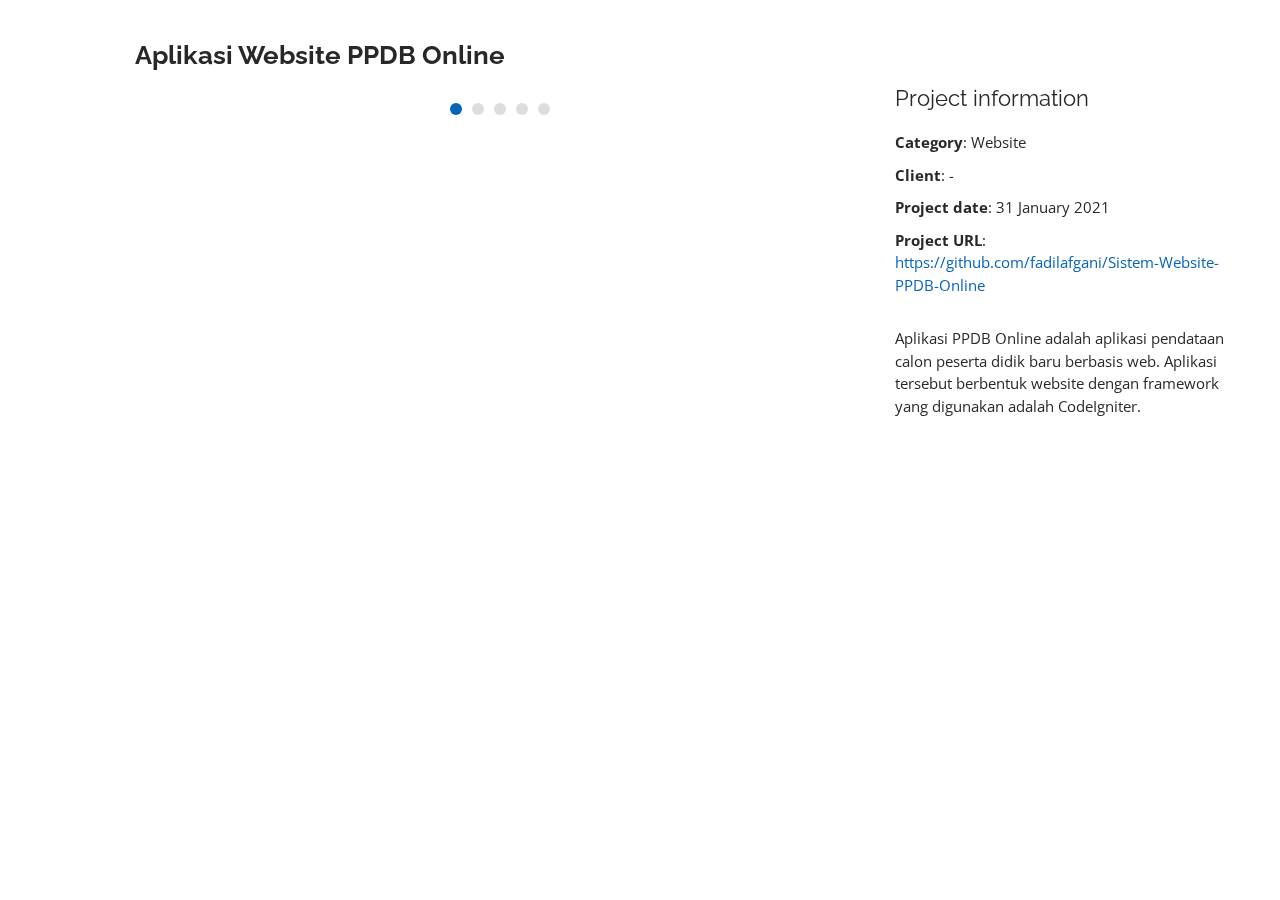
==== portfolio-details.html @ fa886c36 "fadil-page" ====
<!DOCTYPE html>
<html lang="en">

<head>
  <meta charset="utf-8">
  <meta content="width=device-width, initial-scale=1.0" name="viewport">

  <title>Portfolio Details - Personal Bootstrap Template</title>
  <meta content="" name="description">
  <meta content="" name="keywords">

  <!-- Favicons -->
  <link href="assets/img/favicon.png" rel="icon">
  <link href="assets/img/apple-touch-icon.png" rel="apple-touch-icon">

  <!-- Google Fonts -->
  <link href="https://fonts.googleapis.com/css?family=Open+Sans:300,300i,400,400i,600,600i,700,700i|Raleway:300,300i,400,400i,500,500i,600,600i,700,700i|Poppins:300,300i,400,400i,500,500i,600,600i,700,700i" rel="stylesheet">

  <!-- Vendor CSS Files -->
  <link href="assets/vendor/bootstrap/css/bootstrap.min.css" rel="stylesheet">
  <link href="assets/vendor/icofont/icofont.min.css" rel="stylesheet">
  <link href="assets/vendor/boxicons/css/boxicons.min.css" rel="stylesheet">
  <link href="assets/vendor/venobox/venobox.css" rel="stylesheet">
  <link href="assets/vendor/owl.carousel/assets/owl.carousel.min.css" rel="stylesheet">
  <link href="assets/vendor/aos/aos.css" rel="stylesheet">

  <!-- Template Main CSS File -->
  <link href="assets/css/style.css" rel="stylesheet">

  <!-- =======================================================
  * Template Name: MyResume - v2.2.1
  * Template URL: https://bootstrapmade.com/free-html-bootstrap-template-my-resume/
  * Author: BootstrapMade.com
  * License: https://bootstrapmade.com/license/
  ======================================================== -->
</head>

<body>

  <main id="main">

    <!-- ======= Portfolio Details ======= -->
    <section id="portfolio-details" class="portfolio-details">
      <div class="container" data-aos="fade-up">

        <div class="row">

          <div class="col-lg-8">
            <h2 class="portfolio-title">Aplikasi Website PPDB Online</h2>
            <div class="owl-carousel portfolio-details-carousel">
              <img src="assets/img/porto/1.jpg" class="img-fluid" alt="">
              <img src="assets/img/porto/1a.jpg" class="img-fluid" alt="">
              <img src="assets/img/porto/1b.jpg" class="img-fluid" alt="">
              <img src="assets/img/porto/1c.jpg" class="img-fluid" alt="">
              <img src="assets/img/porto/1d.jpg" class="img-fluid" alt="">
            </div>
          </div>

          <div class="col-lg-4 portfolio-info">
            <h3>Project information</h3>
            <ul>
              <li><strong>Category</strong>: Website</li>
              <li><strong>Client</strong>: -</li>
              <li><strong>Project date</strong>: 31 January 2021</li>
              <li><strong>Project URL</strong>: <a href="#">https://github.com/fadilafgani/Sistem-Website-PPDB-Online</a></li>
            </ul>

            <p>
              Aplikasi PPDB Online adalah aplikasi pendataan calon peserta didik baru berbasis web. Aplikasi tersebut berbentuk website dengan framework yang digunakan adalah CodeIgniter.
            </p>
          </div>

        </div>

      </div>
    </section><!-- End Portfolio Details -->

  </main><!-- End #main -->

  <a href="#" class="back-to-top"><i class="bx bx-up-arrow-alt"></i></a>
  <div id="preloader"></div>

  <!-- Vendor JS Files -->
  <script src="assets/vendor/jquery/jquery.min.js"></script>
  <script src="assets/vendor/bootstrap/js/bootstrap.bundle.min.js"></script>
  <script src="assets/vendor/jquery.easing/jquery.easing.min.js"></script>
  <script src="assets/vendor/php-email-form/validate.js"></script>
  <script src="assets/vendor/waypoints/jquery.waypoints.min.js"></script>
  <script src="assets/vendor/counterup/counterup.min.js"></script>
  <script src="assets/vendor/isotope-layout/isotope.pkgd.min.js"></script>
  <script src="assets/vendor/venobox/venobox.min.js"></script>
  <script src="assets/vendor/owl.carousel/owl.carousel.min.js"></script>
  <script src="assets/vendor/typed.js/typed.min.js"></script>
  <script src="assets/vendor/aos/aos.js"></script>

  <!-- Template Main JS File -->
  <script src="assets/js/main.js"></script>

</body>

</html>
---- assets/vendor/venobox/venobox.css ----
/* ------ venobox.css --------*/
.vbox-overlay *, .vbox-overlay *:before, .vbox-overlay *:after{
    -webkit-backface-visibility: hidden;
    -webkit-box-sizing:border-box;
    -moz-box-sizing:border-box;
    box-sizing:border-box;
}
.vbox-overlay * { 
    -webkit-backface-visibility: visible;
    backface-visibility: visible;
}
.vbox-overlay{
    display: -webkit-flex;
    display: flex;
    -webkit-flex-direction: column;
    flex-direction: column;
    -webkit-justify-content: center;
    justify-content: center;
    -webkit-align-items: center;
    align-items: center;
    position: fixed;
    left: 0;
    top: 0;
    bottom: 0;
    right: 0;
    z-index: 999999;
}

/* ----- navigation ----- */
.vbox-title{
    width: 100%;
    height: 40px;
    float: left;
    text-align: center;
    line-height: 28px;
    font-size: 12px;
    padding: 6px 50px;
    overflow: hidden;
    position: fixed;
    display: none;
    left: 0;
    z-index: 89;
}
.vbox-close{
    cursor: pointer;
    position: fixed;
    top: -1px;
    right: 0;
    width: 50px;
    height: 40px;
    padding: 6px;
    display: block;
    background-position:10px center;
    overflow: hidden;
    font-size: 24px;
    line-height: 1;
    text-align: center;
    z-index: 99;
}
.vbox-left{
    cursor: pointer;
    position: fixed;
    left: 0;
    height: 40px;
    overflow: hidden;
    line-height: 28px;
    font-size: 12px;
    z-index: 99;
    display: flex;
    align-items:center;
}
.vbox-num{
    display: inline-block;
    margin: 6px 0 6px 15px;
}
/* ----- Social share ----- */
.vbox-share{
    line-height: 28px;
    font-size: 12px;
    overflow: hidden;
    position: fixed;
    left: 0;
    z-index: 98;
    display: flex;
    align-items:center;
    justify-content: center;
    width: 100%;
    text-align: center;
}
.vbox-share svg{
    max-height: 28px;
    width: 28px;
    z-index: 10;
    margin-left: 12px;
    margin-top: 6px;
    margin-bottom: 6px;
    vertical-align: middle;
}


/* ----- navigation ARROWS ----- */
.vbox-next, .vbox-prev{
    position: fixed;
    top: 50%;
    margin-top: -15px;
    overflow: hidden;
    cursor: pointer;
    display: block;
    width: 45px;
    height: 45px;
    z-index: 99;
}
.vbox-next span, .vbox-prev span{
    position: relative;
    width: 20px;
    height: 20px;
    border: 2px solid transparent;
    border-top-color: #B6B6B6;
    border-right-color: #B6B6B6;
    text-indent: -100px;
    position: absolute;
    top: 8px;
    display: block;
}
.vbox-prev{
    left: 15px;
}
.vbox-next{
    right: 15px;
}
.vbox-prev span{
    left: 10px;
    -ms-transform: rotate(-135deg);
    -webkit-transform: rotate(-135deg);
    transform: rotate(-135deg);
}
.vbox-next span{
    -ms-transform: rotate(45deg);
    -webkit-transform: rotate(45deg);
    transform: rotate(45deg);
    right: 10px;
}
/* ------- inline window ------ */
.vbox-inline{
    width: 420px;
    height: 315px;
    height: 70vh;
    padding: 10px;
    background: #fff;
    margin: 0 auto;
    overflow: auto;
    text-align: left;
}
/* ------- Video & iFrames window ------ */
.venoframe{
    max-width: 100%;
    width: 100%;
    border: none;
    width: 100%;
    height: 260px;
    height: 70vh;
}
.venoframe.vbvid{
    height: 260px;
}
@media (min-width: 768px) {
    .venoframe, .vbox-inline{
        width: 90%;
        height: 360px;
        height: 70vh;
    }
    .venoframe.vbvid{
        width: 640px;
        height: 360px;
    }
}
@media (min-width: 992px) {
    .venoframe, .vbox-inline{
        max-width: 1200px;
        width: 80%;
        height: 540px;
        height: 70vh;
    }
    .venoframe.vbvid{
        width: 960px;
        height: 540px;
    }
}
/* 
Please do NOT edit this part! 
or at least read this note: http://i.imgur.com/7C0ws9e.gif
*/
.vbox-open{
    overflow: hidden;
}
.vbox-container{
    position: absolute;
    left: 0;
    right: 0;
    top: 0;
    bottom: 0;
    overflow-x: hidden;
    overflow-y: scroll;
    overflow-scrolling: touch;
    -webkit-overflow-scrolling: touch;
    z-index: 20;
    max-height: 100%;

}

.vbox-content{
    text-align: center;
    float: left;
    width: 100%;
    position: relative;
    overflow: hidden;
    padding: 20px 4%;
}
.vbox-container img{
    max-width: 100%;
    height: auto;
}
.vbox-figlio{
    box-shadow: 0 0 12px rgba(0,0,0,0.19), 0 6px 6px rgba(0,0,0,0.23);
    max-width: 100%;
    text-align: initial;
}
img.vbox-figlio{
    -webkit-user-select: none;
-khtml-user-select: none;
-moz-user-select: none;
-o-user-select: none;
user-select: none;
}
.vbox-content.swipe-left{
    margin-left: -200px !important;
}
.vbox-content.swipe-right{
    margin-left: 200px !important;
}
.vbox-animated{
    webkit-transition: margin 300ms ease-out;
    transition: margin 300ms ease-out;
}

/* ---------- preloader ----------
 * SPINKIT 
 * http://tobiasahlin.com/spinkit/
-------------------------------- */
.sk-double-bounce,.sk-rotating-plane{width:40px;height:40px;margin:40px auto}.sk-rotating-plane{background-color:#333;-webkit-animation:sk-rotatePlane 1.2s infinite ease-in-out;animation:sk-rotatePlane 1.2s infinite ease-in-out}@-webkit-keyframes sk-rotatePlane{0%{-webkit-transform:perspective(120px) rotateX(0) rotateY(0);transform:perspective(120px) rotateX(0) rotateY(0)}50%{-webkit-transform:perspective(120px) rotateX(-180.1deg) rotateY(0);transform:perspective(120px) rotateX(-180.1deg) rotateY(0)}100%{-webkit-transform:perspective(120px) rotateX(-180deg) rotateY(-179.9deg);transform:perspective(120px) rotateX(-180deg) rotateY(-179.9deg)}}@keyframes sk-rotatePlane{0%{-webkit-transform:perspective(120px) rotateX(0) rotateY(0);transform:perspective(120px) rotateX(0) rotateY(0)}50%{-webkit-transform:perspective(120px) rotateX(-180.1deg) rotateY(0);transform:perspective(120px) rotateX(-180.1deg) rotateY(0)}100%{-webkit-transform:perspective(120px) rotateX(-180deg) rotateY(-179.9deg);transform:perspective(120px) rotateX(-180deg) rotateY(-179.9deg)}}.sk-double-bounce{position:relative}.sk-double-bounce .sk-child{width:100%;height:100%;border-radius:50%;background-color:#333;opacity:.6;position:absolute;top:0;left:0;-webkit-animation:sk-doubleBounce 2s infinite ease-in-out;animation:sk-doubleBounce 2s infinite ease-in-out}.sk-chasing-dots .sk-child,.sk-spinner-pulse,.sk-three-bounce .sk-child{background-color:#333;border-radius:100%}.sk-double-bounce .sk-double-bounce2{-webkit-animation-delay:-1s;animation-delay:-1s}@-webkit-keyframes sk-doubleBounce{0%,100%{-webkit-transform:scale(0);transform:scale(0)}50%{-webkit-transform:scale(1);transform:scale(1)}}@keyframes sk-doubleBounce{0%,100%{-webkit-transform:scale(0);transform:scale(0)}50%{-webkit-transform:scale(1);transform:scale(1)}}.sk-wave{margin:40px auto;width:50px;height:40px;text-align:center;font-size:10px}.sk-wave .sk-rect{background-color:#333;height:100%;width:6px;display:inline-block;-webkit-animation:sk-waveStretchDelay 1.2s infinite ease-in-out;animation:sk-waveStretchDelay 1.2s infinite ease-in-out}.sk-wave .sk-rect1{-webkit-animation-delay:-1.2s;animation-delay:-1.2s}.sk-wave .sk-rect2{-webkit-animation-delay:-1.1s;animation-delay:-1.1s}.sk-wave .sk-rect3{-webkit-animation-delay:-1s;animation-delay:-1s}.sk-wave .sk-rect4{-webkit-animation-delay:-.9s;animation-delay:-.9s}.sk-wave .sk-rect5{-webkit-animation-delay:-.8s;animation-delay:-.8s}@-webkit-keyframes sk-waveStretchDelay{0%,100%,40%{-webkit-transform:scaleY(.4);transform:scaleY(.4)}20%{-webkit-transform:scaleY(1);transform:scaleY(1)}}@keyframes sk-waveStretchDelay{0%,100%,40%{-webkit-transform:scaleY(.4);transform:scaleY(.4)}20%{-webkit-transform:scaleY(1);transform:scaleY(1)}}.sk-wandering-cubes{margin:40px auto;width:40px;height:40px;position:relative}.sk-wandering-cubes .sk-cube{background-color:#333;width:10px;height:10px;position:absolute;top:0;left:0;-webkit-animation:sk-wanderingCube 1.8s ease-in-out -1.8s infinite both;animation:sk-wanderingCube 1.8s ease-in-out -1.8s infinite both}.sk-chasing-dots,.sk-spinner-pulse{width:40px;height:40px;margin:40px auto}.sk-wandering-cubes .sk-cube2{-webkit-animation-delay:-.9s;animation-delay:-.9s}@-webkit-keyframes sk-wanderingCube{0%{-webkit-transform:rotate(0);transform:rotate(0)}25%{-webkit-transform:translateX(30px) rotate(-90deg) scale(.5);transform:translateX(30px) rotate(-90deg) scale(.5)}50%{-webkit-transform:translateX(30px) translateY(30px) rotate(-179deg);transform:translateX(30px) translateY(30px) rotate(-179deg)}50.1%{-webkit-transform:translateX(30px) translateY(30px) rotate(-180deg);transform:translateX(30px) translateY(30px) rotate(-180deg)}75%{-webkit-transform:translateX(0) translateY(30px) rotate(-270deg) scale(.5);transform:translateX(0) translateY(30px) rotate(-270deg) scale(.5)}100%{-webkit-transform:rotate(-360deg);transform:rotate(-360deg)}}@keyframes sk-wanderingCube{0%{-webkit-transform:rotate(0);transform:rotate(0)}25%{-webkit-transform:translateX(30px) rotate(-90deg) scale(.5);transform:translateX(30px) rotate(-90deg) scale(.5)}50%{-webkit-transform:translateX(30px) translateY(30px) rotate(-179deg);transform:translateX(30px) translateY(30px) rotate(-179deg)}50.1%{-webkit-transform:translateX(30px) translateY(30px) rotate(-180deg);transform:translateX(30px) translateY(30px) rotate(-180deg)}75%{-webkit-transform:translateX(0) translateY(30px) rotate(-270deg) scale(.5);transform:translateX(0) translateY(30px) rotate(-270deg) scale(.5)}100%{-webkit-transform:rotate(-360deg);transform:rotate(-360deg)}}.sk-spinner-pulse{-webkit-animation:sk-pulseScaleOut 1s infinite ease-in-out;animation:sk-pulseScaleOut 1s infinite ease-in-out}@-webkit-keyframes sk-pulseScaleOut{0%{-webkit-transform:scale(0);transform:scale(0)}100%{-webkit-transform:scale(1);transform:scale(1);opacity:0}}@keyframes sk-pulseScaleOut{0%{-webkit-transform:scale(0);transform:scale(0)}100%{-webkit-transform:scale(1);transform:scale(1);opacity:0}}.sk-chasing-dots{position:relative;text-align:center;-webkit-animation:sk-chasingDotsRotate 2s infinite linear;animation:sk-chasingDotsRotate 2s infinite linear}.sk-chasing-dots .sk-child{width:60%;height:60%;display:inline-block;position:absolute;top:0;-webkit-animation:sk-chasingDotsBounce 2s infinite ease-in-out;animation:sk-chasingDotsBounce 2s infinite ease-in-out}.sk-chasing-dots .sk-dot2{top:auto;bottom:0;-webkit-animation-delay:-1s;animation-delay:-1s}@-webkit-keyframes sk-chasingDotsRotate{100%{-webkit-transform:rotate(360deg);transform:rotate(360deg)}}@keyframes sk-chasingDotsRotate{100%{-webkit-transform:rotate(360deg);transform:rotate(360deg)}}@-webkit-keyframes sk-chasingDotsBounce{0%,100%{-webkit-transform:scale(0);transform:scale(0)}50%{-webkit-transform:scale(1);transform:scale(1)}}@keyframes sk-chasingDotsBounce{0%,100%{-webkit-transform:scale(0);transform:scale(0)}50%{-webkit-transform:scale(1);transform:scale(1)}}.sk-three-bounce{margin:40px auto;width:80px;text-align:center}.sk-three-bounce .sk-child{width:20px;height:20px;display:inline-block;-webkit-animation:sk-three-bounce 1.4s ease-in-out 0s infinite both;animation:sk-three-bounce 1.4s ease-in-out 0s infinite both}.sk-circle .sk-child:before,.sk-fading-circle .sk-circle:before{display:block;border-radius:100%;content:'';background-color:#333}.sk-three-bounce .sk-bounce1{-webkit-animation-delay:-.32s;animation-delay:-.32s}.sk-three-bounce .sk-bounce2{-webkit-animation-delay:-.16s;animation-delay:-.16s}@-webkit-keyframes sk-three-bounce{0%,100%,80%{-webkit-transform:scale(0);transform:scale(0)}40%{-webkit-transform:scale(1);transform:scale(1)}}@keyframes sk-three-bounce{0%,100%,80%{-webkit-transform:scale(0);transform:scale(0)}40%{-webkit-transform:scale(1);transform:scale(1)}}.sk-circle{margin:40px auto;width:40px;height:40px;position:relative}.sk-circle .sk-child{width:100%;height:100%;position:absolute;left:0;top:0}.sk-circle .sk-child:before{margin:0 auto;width:15%;height:15%;-webkit-animation:sk-circleBounceDelay 1.2s infinite ease-in-out both;animation:sk-circleBounceDelay 1.2s infinite ease-in-out both}.sk-circle .sk-circle2{-webkit-transform:rotate(30deg);-ms-transform:rotate(30deg);transform:rotate(30deg)}.sk-circle .sk-circle3{-webkit-transform:rotate(60deg);-ms-transform:rotate(60deg);transform:rotate(60deg)}.sk-circle .sk-circle4{-webkit-transform:rotate(90deg);-ms-transform:rotate(90deg);transform:rotate(90deg)}.sk-circle .sk-circle5{-webkit-transform:rotate(120deg);-ms-transform:rotate(120deg);transform:rotate(120deg)}.sk-circle .sk-circle6{-webkit-transform:rotate(150deg);-ms-transform:rotate(150deg);transform:rotate(150deg)}.sk-circle .sk-circle7{-webkit-transform:rotate(180deg);-ms-transform:rotate(180deg);transform:rotate(180deg)}.sk-circle .sk-circle8{-webkit-transform:rotate(210deg);-ms-transform:rotate(210deg);transform:rotate(210deg)}.sk-circle .sk-circle9{-webkit-transform:rotate(240deg);-ms-transform:rotate(240deg);transform:rotate(240deg)}.sk-circle .sk-circle10{-webkit-transform:rotate(270deg);-ms-transform:rotate(270deg);transform:rotate(270deg)}.sk-circle .sk-circle11{-webkit-transform:rotate(300deg);-ms-transform:rotate(300deg);transform:rotate(300deg)}.sk-circle .sk-circle12{-webkit-transform:rotate(330deg);-ms-transform:rotate(330deg);transform:rotate(330deg)}.sk-circle .sk-circle2:before{-webkit-animation-delay:-1.1s;animation-delay:-1.1s}.sk-circle .sk-circle3:before{-webkit-animation-delay:-1s;animation-delay:-1s}.sk-circle .sk-circle4:before{-webkit-animation-delay:-.9s;animation-delay:-.9s}.sk-circle .sk-circle5:before{-webkit-animation-delay:-.8s;animation-delay:-.8s}.sk-circle .sk-circle6:before{-webkit-animation-delay:-.7s;animation-delay:-.7s}.sk-circle .sk-circle7:before{-webkit-animation-delay:-.6s;animation-delay:-.6s}.sk-circle .sk-circle8:before{-webkit-animation-delay:-.5s;animation-delay:-.5s}.sk-circle .sk-circle9:before{-webkit-animation-delay:-.4s;animation-delay:-.4s}.sk-circle .sk-circle10:before{-webkit-animation-delay:-.3s;animation-delay:-.3s}.sk-circle .sk-circle11:before{-webkit-animation-delay:-.2s;animation-delay:-.2s}.sk-circle .sk-circle12:before{-webkit-animation-delay:-.1s;animation-delay:-.1s}@-webkit-keyframes sk-circleBounceDelay{0%,100%,80%{-webkit-transform:scale(0);transform:scale(0)}40%{-webkit-transform:scale(1);transform:scale(1)}}@keyframes sk-circleBounceDelay{0%,100%,80%{-webkit-transform:scale(0);transform:scale(0)}40%{-webkit-transform:scale(1);transform:scale(1)}}.sk-cube-grid{width:40px;height:40px;margin:40px auto}.sk-cube-grid .sk-cube{width:33.33%;height:33.33%;background-color:#333;float:left;-webkit-animation:sk-cubeGridScaleDelay 1.3s infinite ease-in-out;animation:sk-cubeGridScaleDelay 1.3s infinite ease-in-out}.sk-cube-grid .sk-cube1{-webkit-animation-delay:.2s;animation-delay:.2s}.sk-cube-grid .sk-cube2{-webkit-animation-delay:.3s;animation-delay:.3s}.sk-cube-grid .sk-cube3{-webkit-animation-delay:.4s;animation-delay:.4s}.sk-cube-grid .sk-cube4{-webkit-animation-delay:.1s;animation-delay:.1s}.sk-cube-grid .sk-cube5{-webkit-animation-delay:.2s;animation-delay:.2s}.sk-cube-grid .sk-cube6{-webkit-animation-delay:.3s;animation-delay:.3s}.sk-cube-grid .sk-cube7{-webkit-animation-delay:0ms;animation-delay:0ms}.sk-cube-grid .sk-cube8{-webkit-animation-delay:.1s;animation-delay:.1s}.sk-cube-grid .sk-cube9{-webkit-animation-delay:.2s;animation-delay:.2s}@-webkit-keyframes sk-cubeGridScaleDelay{0%,100%,70%{-webkit-transform:scale3D(1,1,1);transform:scale3D(1,1,1)}35%{-webkit-transform:scale3D(0,0,1);transform:scale3D(0,0,1)}}@keyframes sk-cubeGridScaleDelay{0%,100%,70%{-webkit-transform:scale3D(1,1,1);transform:scale3D(1,1,1)}35%{-webkit-transform:scale3D(0,0,1);transform:scale3D(0,0,1)}}.sk-fading-circle{margin:40px auto;width:40px;height:40px;position:relative}.sk-fading-circle .sk-circle{width:100%;height:100%;position:absolute;left:0;top:0}.sk-fading-circle .sk-circle:before{margin:0 auto;width:15%;height:15%;-webkit-animation:sk-circleFadeDelay 1.2s infinite ease-in-out both;animation:sk-circleFadeDelay 1.2s infinite ease-in-out both}.sk-fading-circle .sk-circle2{-webkit-transform:rotate(30deg);-ms-transform:rotate(30deg);transform:rotate(30deg)}.sk-fading-circle .sk-circle3{-webkit-transform:rotate(60deg);-ms-transform:rotate(60deg);transform:rotate(60deg)}.sk-fading-circle .sk-circle4{-webkit-transform:rotate(90deg);-ms-transform:rotate(90deg);transform:rotate(90deg)}.sk-fading-circle .sk-circle5{-webkit-transform:rotate(120deg);-ms-transform:rotate(120deg);transform:rotate(120deg)}.sk-fading-circle .sk-circle6{-webkit-transform:rotate(150deg);-ms-transform:rotate(150deg);transform:rotate(150deg)}.sk-fading-circle .sk-circle7{-webkit-transform:rotate(180deg);-ms-transform:rotate(180deg);transform:rotate(180deg)}.sk-fading-circle .sk-circle8{-webkit-transform:rotate(210deg);-ms-transform:rotate(210deg);transform:rotate(210deg)}.sk-fading-circle .sk-circle9{-webkit-transform:rotate(240deg);-ms-transform:rotate(240deg);transform:rotate(240deg)}.sk-fading-circle .sk-circle10{-webkit-transform:rotate(270deg);-ms-transform:rotate(270deg);transform:rotate(270deg)}.sk-fading-circle .sk-circle11{-webkit-transform:rotate(300deg);-ms-transform:rotate(300deg);transform:rotate(300deg)}.sk-fading-circle .sk-circle12{-webkit-transform:rotate(330deg);-ms-transform:rotate(330deg);transform:rotate(330deg)}.sk-fading-circle .sk-circle2:before{-webkit-animation-delay:-1.1s;animation-delay:-1.1s}.sk-fading-circle .sk-circle3:before{-webkit-animation-delay:-1s;animation-delay:-1s}.sk-fading-circle .sk-circle4:before{-webkit-animation-delay:-.9s;animation-delay:-.9s}.sk-fading-circle .sk-circle5:before{-webkit-animation-delay:-.8s;animation-delay:-.8s}.sk-fading-circle .sk-circle6:before{-webkit-animation-delay:-.7s;animation-delay:-.7s}.sk-fading-circle .sk-circle7:before{-webkit-animation-delay:-.6s;animation-delay:-.6s}.sk-fading-circle .sk-circle8:before{-webkit-animation-delay:-.5s;animation-delay:-.5s}.sk-fading-circle .sk-circle9:before{-webkit-animation-delay:-.4s;animation-delay:-.4s}.sk-fading-circle .sk-circle10:before{-webkit-animation-delay:-.3s;animation-delay:-.3s}.sk-fading-circle .sk-circle11:before{-webkit-animation-delay:-.2s;animation-delay:-.2s}.sk-fading-circle .sk-circle12:before{-webkit-animation-delay:-.1s;animation-delay:-.1s}@-webkit-keyframes sk-circleFadeDelay{0%,100%,39%{opacity:0}40%{opacity:1}}@keyframes sk-circleFadeDelay{0%,100%,39%{opacity:0}40%{opacity:1}}.sk-folding-cube{margin:40px auto;width:40px;height:40px;position:relative;-webkit-transform:rotateZ(45deg);transform:rotateZ(45deg)}.sk-folding-cube .sk-cube{float:left;width:50%;height:50%;position:relative;-webkit-transform:scale(1.1);-ms-transform:scale(1.1);transform:scale(1.1)}.sk-folding-cube .sk-cube:before{content:'';position:absolute;top:0;left:0;width:100%;height:100%;background-color:#333;-webkit-animation:sk-foldCubeAngle 2.4s infinite linear both;animation:sk-foldCubeAngle 2.4s infinite linear both;-webkit-transform-origin:100% 100%;-ms-transform-origin:100% 100%;transform-origin:100% 100%}.sk-folding-cube .sk-cube2{-webkit-transform:scale(1.1) rotateZ(90deg);transform:scale(1.1) rotateZ(90deg)}.sk-folding-cube .sk-cube3{-webkit-transform:scale(1.1) rotateZ(180deg);transform:scale(1.1) rotateZ(180deg)}.sk-folding-cube .sk-cube4{-webkit-transform:scale(1.1) rotateZ(270deg);transform:scale(1.1) rotateZ(270deg)}.sk-folding-cube .sk-cube2:before{-webkit-animation-delay:.3s;animation-delay:.3s}.sk-folding-cube .sk-cube3:before{-webkit-animation-delay:.6s;animation-delay:.6s}.sk-folding-cube .sk-cube4:before{-webkit-animation-delay:.9s;animation-delay:.9s}@-webkit-keyframes sk-foldCubeAngle{0%,10%{-webkit-transform:perspective(140px) rotateX(-180deg);transform:perspective(140px) rotateX(-180deg);opacity:0}25%,75%{-webkit-transform:perspective(140px) rotateX(0);transform:perspective(140px) rotateX(0);opacity:1}100%,90%{-webkit-transform:perspective(140px) rotateY(180deg);transform:perspective(140px) rotateY(180deg);opacity:0}}@keyframes sk-foldCubeAngle{0%,10%{-webkit-transform:perspective(140px) rotateX(-180deg);transform:perspective(140px) rotateX(-180deg);opacity:0}25%,75%{-webkit-transform:perspective(140px) rotateX(0);transform:perspective(140px) rotateX(0);opacity:1}100%,90%{-webkit-transform:perspective(140px) rotateY(180deg);transform:perspective(140px) rotateY(180deg);opacity:0}}
---- assets/css/style.css ----
/**
* Template Name: MyResume - v2.2.1
* Template URL: https://bootstrapmade.com/free-html-bootstrap-template-my-resume/
* Author: BootstrapMade.com
* License: https://bootstrapmade.com/license/
*/

/*--------------------------------------------------------------
# General
--------------------------------------------------------------*/
body {
  font-family: "Open Sans", sans-serif;
  color: #272829;
}

a {
  color: #0563bb;
}

a:hover {
  color: #067ded;
  text-decoration: none;
}

h1, h2, h3, h4, h5, h6 {
  font-family: "Raleway", sans-serif;
}

/*--------------------------------------------------------------
# Back to top button
--------------------------------------------------------------*/
.back-to-top {
  position: fixed;
  display: none;
  width: 40px;
  height: 40px;
  border-radius: 50px;
  right: 15px;
  bottom: 15px;
  background: #0563bb;
  color: #fff;
  transition: display 0.5s ease-in-out;
  z-index: 99999;
}

.back-to-top i {
  font-size: 24px;
  position: absolute;
  top: 7px;
  left: 8px;
}

.back-to-top:hover {
  color: #fff;
  background: #0678e3;
  transition: background 0.2s ease-in-out;
}

/*--------------------------------------------------------------
# Preloader
--------------------------------------------------------------*/
#preloader {
  position: fixed;
  top: 0;
  left: 0;
  right: 0;
  bottom: 0;
  z-index: 9999;
  overflow: hidden;
  background: #fff;
}

#preloader:before {
  content: "";
  position: fixed;
  top: calc(50% - 30px);
  left: calc(50% - 30px);
  border: 6px solid #0563bb;
  border-top-color: #fff;
  border-bottom-color: #fff;
  border-radius: 50%;
  width: 60px;
  height: 60px;
  -webkit-animation: animate-preloader 1s linear infinite;
  animation: animate-preloader 1s linear infinite;
}

@-webkit-keyframes animate-preloader {
  0% {
    transform: rotate(0deg);
  }
  100% {
    transform: rotate(360deg);
  }
}

@keyframes animate-preloader {
  0% {
    transform: rotate(0deg);
  }
  100% {
    transform: rotate(360deg);
  }
}

/*--------------------------------------------------------------
# Disable aos animation delay on mobile devices
--------------------------------------------------------------*/
@media screen and (max-width: 768px) {
  [data-aos-delay] {
    transition-delay: 0 !important;
  }
}

/*--------------------------------------------------------------
# Header
--------------------------------------------------------------*/
#header {
  position: fixed;
  top: 0;
  left: 0;
  bottom: 0;
  z-index: 9997;
  transition: all 0.5s;
  padding: 15px;
  overflow-y: auto;
}

@media (max-width: 992px) {
  #header {
    width: 300px;
    background: #fff;
    border-right: 1px solid #e6e9ec;
    left: -300px;
  }
}

@media (min-width: 992px) {
  #main {
    margin-left: 100px;
  }
}

/*--------------------------------------------------------------
# Navigation Menu
--------------------------------------------------------------*/
/* Desktop Navigation */
.nav-menu * {
  margin: 0;
  padding: 0;
  list-style: none;
}

.nav-menu > ul > li {
  position: relative;
  white-space: nowrap;
}

.nav-menu a {
  display: flex;
  align-items: center;
  color: #45505b;
  padding: 10px 18px;
  margin-bottom: 8px;
  transition: 0.3s;
  font-size: 15px;
  border-radius: 50px;
  background: #f2f3f5;
  height: 56px;
  width: 100%;
  overflow: hidden;
  transition: 0.3s;
}

.nav-menu a i {
  font-size: 20px;
}

.nav-menu a span {
  padding: 0 5px 0 7px;
  color: #45505b;
}

@media (min-width: 992px) {
  .nav-menu a {
    width: 56px;
  }
  .nav-menu a span {
    display: none;
    color: #fff;
  }
}

.nav-menu a:hover, .nav-menu .active > a, .nav-menu li:hover > a {
  color: #fff;
  background: #0563bb;
}

.nav-menu a:hover span, .nav-menu .active > a span, .nav-menu li:hover > a span {
  color: #fff;
}

.nav-menu a:hover, .nav-menu li:hover > a {
  width: 100%;
  color: #fff;
}

.nav-menu a:hover span, .nav-menu li:hover > a span {
  display: block;
}

/* Mobile Navigation */
.mobile-nav-toggle {
  position: fixed;
  right: 15px;
  top: 15px;
  z-index: 9998;
  border: 0;
  background: none;
  font-size: 24px;
  transition: all 0.4s;
  outline: none !important;
  line-height: 1;
  cursor: pointer;
  text-align: right;
}

.mobile-nav-toggle i {
  color: #45505b;
}

.mobile-nav-active {
  overflow: hidden;
}

.mobile-nav-active #header {
  left: 0;
}

.mobile-nav-active .mobile-nav-toggle i {
  color: #0563bb;
}

/*--------------------------------------------------------------
# Hero Section
--------------------------------------------------------------*/
#hero {
  width: 100%;
  height: 100vh;
  background: url("../img/hero-bg.jpg") top right no-repeat;
  background-size: cover;
  position: relative;
}

@media (min-width: 992px) {
  #hero {
    padding-left: 160px;
  }
}

#hero:before {
  content: "";
  background: rgba(255, 255, 255, 0.8);
  position: absolute;
  bottom: 0;
  top: 0;
  left: 0;
  right: 0;
}

#hero h1 {
  margin: 0;
  font-size: 64px;
  font-weight: 700;
  line-height: 56px;
  color: #45505b;
}

#hero p {
  color: #45505b;
  margin: 15px 0 0 0;
  font-size: 26px;
  font-family: "Poppins", sans-serif;
}

#hero p span {
  color: #0563bb;
  letter-spacing: 1px;
}

#hero .social-links {
  margin-top: 30px;
}

#hero .social-links a {
  font-size: 24px;
  display: inline-block;
  color: #45505b;
  line-height: 1;
  margin-right: 20px;
  transition: 0.3s;
}

#hero .social-links a:hover {
  color: #0563bb;
}

@media (max-width: 992px) {
  #hero {
    text-align: center;
  }
  #hero h1 {
    font-size: 32px;
    line-height: 36px;
  }
  #hero p {
    margin-top: 10px;
    font-size: 20px;
    line-height: 24px;
  }
}

/*--------------------------------------------------------------
# Sections General
--------------------------------------------------------------*/
section {
  padding: 60px 0;
  overflow: hidden;
}

.section-title {
  text-align: center;
  padding-bottom: 30px;
}

.section-title h2 {
  font-size: 32px;
  font-weight: bold;
  text-transform: uppercase;
  margin-bottom: 20px;
  padding-bottom: 20px;
  position: relative;
  color: #45505b;
}

.section-title h2::before {
  content: '';
  position: absolute;
  display: block;
  width: 120px;
  height: 1px;
  background: #ddd;
  bottom: 1px;
  left: calc(50% - 60px);
}

.section-title h2::after {
  content: '';
  position: absolute;
  display: block;
  width: 40px;
  height: 3px;
  background: #0563bb;
  bottom: 0;
  left: calc(50% - 20px);
}

.section-title p {
  margin-bottom: 0;
}

/*--------------------------------------------------------------
# About
--------------------------------------------------------------*/
.about .content h3 {
  font-weight: 700;
  font-size: 26px;
  color: #728394;
}

.about .content ul {
  list-style: none;
  padding: 0;
}

.about .content ul li {
  padding-bottom: 10px;
}

.about .content ul i {
  font-size: 20px;
  padding-right: 2px;
  color: #0563bb;
}

.about .content p:last-child {
  margin-bottom: 0;
}

/*--------------------------------------------------------------
# Facts
--------------------------------------------------------------*/
.facts .count-box {
  padding: 30px 30px 25px 30px;
  margin-top: 30px;
  width: 100%;
  position: relative;
  text-align: center;
  background: #fff;
}

.facts .count-box i {
  position: absolute;
  top: -25px;
  left: 50%;
  transform: translateX(-50%);
  font-size: 24px;
  background: #0563bb;
  padding: 12px;
  color: #fff;
  border-radius: 50px;
}

.facts .count-box span {
  font-size: 36px;
  display: block;
  font-weight: 600;
  color: #011426;
}

.facts .count-box p {
  padding: 0;
  margin: 0;
  font-family: "Raleway", sans-serif;
  font-size: 14px;
}

/*--------------------------------------------------------------
# Akills
--------------------------------------------------------------*/
.skills .progress {
  height: 50px;
  display: block;
  background: none;
}

.skills .progress .skill {
  padding: 10px 0;
  margin: 0 0 6px 0;
  text-transform: uppercase;
  display: block;
  font-weight: 600;
  font-family: "Poppins", sans-serif;
  color: #45505b;
}

.skills .progress .skill .val {
  float: right;
  font-style: normal;
}

.skills .progress-bar-wrap {
  background: #f2f3f5;
}

.skills .progress-bar {
  width: 1px;
  height: 10px;
  transition: .9s;
  background-color: #0563bb;
}

/*--------------------------------------------------------------
# Resume
--------------------------------------------------------------*/
.resume .resume-title {
  font-size: 26px;
  font-weight: 700;
  margin-top: 20px;
  margin-bottom: 20px;
  color: #45505b;
}

.resume .resume-item {
  padding: 0 0 20px 20px;
  margin-top: -2px;
  border-left: 2px solid #0563bb;
  position: relative;
}

.resume .resume-item h4 {
  line-height: 18px;
  font-size: 18px;
  font-weight: 600;
  text-transform: uppercase;
  font-family: "Poppins", sans-serif;
  color: #0563bb;
  margin-bottom: 10px;
}

.resume .resume-item h5 {
  font-size: 16px;
  background: #f7f8f9;
  padding: 5px 15px;
  display: inline-block;
  font-weight: 600;
  margin-bottom: 10px;
}

.resume .resume-item ul {
  padding-left: 20px;
}

.resume .resume-item ul li {
  padding-bottom: 10px;
}

.resume .resume-item:last-child {
  padding-bottom: 0;
}

.resume .resume-item::before {
  content: "";
  position: absolute;
  width: 16px;
  height: 16px;
  border-radius: 50px;
  left: -9px;
  top: 0;
  background: #fff;
  border: 2px solid #0563bb;
}

/*--------------------------------------------------------------
# Portfolio
--------------------------------------------------------------*/
.portfolio .portfolio-item {
  margin-bottom: 30px;
}

.portfolio #portfolio-flters {
  padding: 0;
  margin: 0 auto 25px auto;
  list-style: none;
  text-align: center;
  background: #fff;
  border-radius: 50px;
  padding: 2px 15px;
}

.portfolio #portfolio-flters li {
  cursor: pointer;
  display: inline-block;
  padding: 10px 15px;
  font-size: 14px;
  font-weight: 600;
  line-height: 1;
  text-transform: uppercase;
  color: #272829;
  margin-bottom: 5px;
  transition: all 0.3s ease-in-out;
}

.portfolio #portfolio-flters li:hover, .portfolio #portfolio-flters li.filter-active {
  color: #0563bb;
}

.portfolio #portfolio-flters li:last-child {
  margin-right: 0;
}

.portfolio .portfolio-wrap {
  transition: 0.3s;
  position: relative;
  overflow: hidden;
  z-index: 1;
  background: rgba(69, 80, 91, 0.8);
}

.portfolio .portfolio-wrap::before {
  content: "";
  background: rgba(255, 255, 255, 0.7);
  position: absolute;
  left: 30px;
  right: 30px;
  top: 30px;
  bottom: 30px;
  transition: all ease-in-out 0.3s;
  z-index: 2;
  opacity: 0;
}

.portfolio .portfolio-wrap .portfolio-info {
  opacity: 0;
  position: absolute;
  top: 0;
  left: 0;
  right: 0;
  bottom: 0;
  text-align: center;
  z-index: 3;
  transition: all ease-in-out 0.3s;
  display: flex;
  flex-direction: column;
  justify-content: center;
  align-items: center;
}

.portfolio .portfolio-wrap .portfolio-info::before {
  display: block;
  content: "";
  width: 48px;
  height: 48px;
  position: absolute;
  top: 35px;
  left: 35px;
  border-top: 3px solid #d7dce1;
  border-left: 3px solid #d7dce1;
  transition: all 0.5s ease 0s;
  z-index: 9994;
}

.portfolio .portfolio-wrap .portfolio-info::after {
  display: block;
  content: "";
  width: 48px;
  height: 48px;
  position: absolute;
  bottom: 35px;
  right: 35px;
  border-bottom: 3px solid #d7dce1;
  border-right: 3px solid #d7dce1;
  transition: all 0.5s ease 0s;
  z-index: 9994;
}

.portfolio .portfolio-wrap .portfolio-info h4 {
  font-size: 20px;
  color: #45505b;
  font-weight: 600;
}

.portfolio .portfolio-wrap .portfolio-info p {
  color: #45505b;
  font-size: 14px;
  text-transform: uppercase;
  padding: 0;
  margin: 0;
}

.portfolio .portfolio-wrap .portfolio-links {
  text-align: center;
  z-index: 4;
}

.portfolio .portfolio-wrap .portfolio-links a {
  color: #45505b;
  margin: 0 2px;
  font-size: 28px;
  display: inline-block;
  transition: 0.3s;
}

.portfolio .portfolio-wrap .portfolio-links a:hover {
  color: #148af9;
}

.portfolio .portfolio-wrap:hover::before {
  top: 0;
  left: 0;
  right: 0;
  bottom: 0;
  opacity: 1;
}

.portfolio .portfolio-wrap:hover .portfolio-info {
  opacity: 1;
}

.portfolio .portfolio-wrap:hover .portfolio-info::before {
  top: 15px;
  left: 15px;
}

.portfolio .portfolio-wrap:hover .portfolio-info::after {
  bottom: 15px;
  right: 15px;
}

/*--------------------------------------------------------------
# Services
--------------------------------------------------------------*/
.services .services-item {
  margin-bottom: 30px;
}

.services #services-flters {
  padding: 0;
  margin: 0 auto 25px auto;
  list-style: none;
  text-align: center;
  background: #fff;
  border-radius: 50px;
  padding: 2px 15px;
}

.services #services-flters li {
  cursor: pointer;
  display: inline-block;
  padding: 10px 15px;
  font-size: 14px;
  font-weight: 600;
  line-height: 1;
  text-transform: uppercase;
  color: #272829;
  margin-bottom: 5px;
  transition: all 0.3s ease-in-out;
}

.services #services-flters li:hover, .services #services-flters li.filter-active {
  color: #0563bb;
}

.services #services-flters li:last-child {
  margin-right: 0;
}

.services .services-wrap {
  transition: 0.3s;
  position: relative;
  overflow: hidden;
  z-index: 1;
  background: rgba(69, 80, 91, 0.8);
}

.services .services-wrap::before {
  content: "";
  background: rgba(255, 255, 255, 0.7);
  position: absolute;
  left: 30px;
  right: 30px;
  top: 30px;
  bottom: 30px;
  transition: all ease-in-out 0.3s;
  z-index: 2;
  opacity: 0;
}

.services .services-wrap .services-info {
  opacity: 0;
  position: absolute;
  top: 0;
  left: 0;
  right: 0;
  bottom: 0;
  text-align: center;
  z-index: 3;
  transition: all ease-in-out 0.3s;
  display: flex;
  flex-direction: column;
  justify-content: center;
  align-items: center;
}

.services .services-wrap .services-info::before {
  display: block;
  content: "";
  width: 48px;
  height: 48px;
  position: absolute;
  top: 35px;
  left: 35px;
  border-top: 3px solid #d7dce1;
  border-left: 3px solid #d7dce1;
  transition: all 0.5s ease 0s;
  z-index: 9994;
}

.services .services-wrap .services-info::after {
  display: block;
  content: "";
  width: 48px;
  height: 48px;
  position: absolute;
  bottom: 35px;
  right: 35px;
  border-bottom: 3px solid #d7dce1;
  border-right: 3px solid #d7dce1;
  transition: all 0.5s ease 0s;
  z-index: 9994;
}

.services .services-wrap .services-info h4 {
  font-size: 20px;
  color: #45505b;
  font-weight: 600;
}

.services .services-wrap .services-info p {
  color: #45505b;
  font-size: 14px;
  text-transform: uppercase;
  padding: 0;
  margin: 0;
}

.services .services-wrap .services-links {
  text-align: center;
  z-index: 4;
}

.services .services-wrap .services-links a {
  color: #45505b;
  margin: 0 2px;
  font-size: 28px;
  display: inline-block;
  transition: 0.3s;
}

.services .services-wrap .services-links a:hover {
  color: #148af9;
}

.services .services-wrap:hover::before {
  top: 0;
  left: 0;
  right: 0;
  bottom: 0;
  opacity: 1;
}

.services .services-wrap:hover .services-info {
  opacity: 1;
}

.services .services-wrap:hover .services-info::before {
  top: 15px;
  left: 15px;
}

.services .services-wrap:hover .services-info::after {
  bottom: 15px;
  right: 15px;
}



/*--------------------------------------------------------------
# Testimonials
--------------------------------------------------------------*/
.testimonials .section-header {
  margin-bottom: 40px;
}

.testimonials .testimonial-item {
  text-align: center;
}

.testimonials .testimonial-item .testimonial-img {
  width: 120px;
  border-radius: 50%;
  border: 4px solid #fff;
  margin: 0 auto;
}

.testimonials .testimonial-item h3 {
  font-size: 20px;
  font-weight: bold;
  margin: 10px 0 5px 0;
  color: #111;
}

.testimonials .testimonial-item h4 {
  font-size: 14px;
  color: #999;
  margin: 0 0 15px 0;
}

.testimonials .testimonial-item .quote-icon-left, .testimonials .testimonial-item .quote-icon-right {
  color: #90c8fc;
  font-size: 26px;
}

.testimonials .testimonial-item .quote-icon-left {
  display: inline-block;
  left: -5px;
  position: relative;
}

.testimonials .testimonial-item .quote-icon-right {
  display: inline-block;
  right: -5px;
  position: relative;
  top: 10px;
}

.testimonials .testimonial-item p {
  font-style: italic;
  margin: 0 auto 15px auto;
}

.testimonials .owl-nav, .testimonials .owl-dots {
  margin-top: 5px;
  text-align: center;
}

.testimonials .owl-dot {
  display: inline-block;
  margin: 0 5px;
  width: 12px;
  height: 12px;
  border-radius: 50%;
  background-color: #ddd !important;
}

.testimonials .owl-dot.active {
  background-color: #0563bb !important;
}

@media (min-width: 992px) {
  .testimonials .testimonial-item p {
    width: 80%;
  }
}

/*--------------------------------------------------------------
# Contact
--------------------------------------------------------------*/
.contact .info {
  width: 100%;
  background: #fff;
}

.contact .info i {
  font-size: 20px;
  color: #0563bb;
  float: left;
  width: 44px;
  height: 44px;
  background: #eef7ff;
  display: flex;
  justify-content: center;
  align-items: center;
  border-radius: 50px;
  transition: all 0.3s ease-in-out;
}

.contact .info h4 {
  padding: 0 0 0 60px;
  font-size: 22px;
  font-weight: 600;
  margin-bottom: 5px;
  color: #45505b;
}

.contact .info p {
  padding: 0 0 0 60px;
  margin-bottom: 0;
  font-size: 14px;
  color: #728394;
}

.contact .info .email, .contact .info .phone {
  margin-top: 40px;
}

.contact .info .email:hover i, .contact .info .address:hover i, .contact .info .phone:hover i {
  background: #0563bb;
  color: #fff;
}

.contact .php-email-form {
  width: 100%;
  background: #fff;
}

.contact .php-email-form .form-group {
  padding-bottom: 8px;
}

.contact .php-email-form .validate {
  display: none;
  color: red;
  margin: 0 0 15px 0;
  font-weight: 400;
  font-size: 13px;
}

.contact .php-email-form .error-message {
  display: none;
  color: #fff;
  background: #ed3c0d;
  text-align: left;
  padding: 15px;
  font-weight: 600;
}

.contact .php-email-form .error-message br + br {
  margin-top: 25px;
}

.contact .php-email-form .sent-message {
  display: none;
  color: #fff;
  background: #18d26e;
  text-align: center;
  padding: 15px;
  font-weight: 600;
}

.contact .php-email-form .loading {
  display: none;
  background: #fff;
  text-align: center;
  padding: 15px;
}

.contact .php-email-form .loading:before {
  content: "";
  display: inline-block;
  border-radius: 50%;
  width: 24px;
  height: 24px;
  margin: 0 10px -6px 0;
  border: 3px solid #18d26e;
  border-top-color: #eee;
  -webkit-animation: animate-loading 1s linear infinite;
  animation: animate-loading 1s linear infinite;
}

.contact .php-email-form input, .contact .php-email-form textarea {
  border-radius: 4px;
  box-shadow: none;
  font-size: 14px;
}

.contact .php-email-form input {
  height: 44px;
}

.contact .php-email-form textarea {
  padding: 10px 12px;
}

.contact .php-email-form button[type="submit"] {
  background: #0563bb;
  border: 0;
  padding: 10px 35px;
  color: #fff;
  transition: 0.4s;
  border-radius: 50px;
}

.contact .php-email-form button[type="submit"]:hover {
  background: #0678e3;
}

@-webkit-keyframes animate-loading {
  0% {
    transform: rotate(0deg);
  }
  100% {
    transform: rotate(360deg);
  }
}

@keyframes animate-loading {
  0% {
    transform: rotate(0deg);
  }
  100% {
    transform: rotate(360deg);
  }
}

/*--------------------------------------------------------------
# Portfolio Details
--------------------------------------------------------------*/
.portfolio-details {
  padding: 40px 0;
}

.portfolio-details .portfolio-title {
  font-size: 26px;
  font-weight: 700;
  margin-bottom: 20px;
}

.portfolio-details .portfolio-details-carousel .owl-nav, .portfolio-details .portfolio-details-carousel .owl-dots {
  margin-top: 5px;
  text-align: center;
}

.portfolio-details .portfolio-details-carousel .owl-dot {
  display: inline-block;
  margin: 0 5px;
  width: 12px;
  height: 12px;
  border-radius: 50%;
  background-color: #ddd !important;
}

.portfolio-details .portfolio-details-carousel .owl-dot.active {
  background-color: #0563bb !important;
}

.portfolio-details .portfolio-info {
  padding-top: 45px;
}

.portfolio-details .portfolio-info h3 {
  font-size: 22px;
  font-weight: 400;
  margin-bottom: 20px;
}

.portfolio-details .portfolio-info ul {
  list-style: none;
  padding: 0;
  font-size: 15px;
}

.portfolio-details .portfolio-info ul li + li {
  margin-top: 10px;
}

.portfolio-details .portfolio-info p {
  font-size: 15px;
  padding: 15px 0 0 0;
}

@media (max-width: 992px) {
  .portfolio-details .portfolio-info {
    padding-top: 20px;
  }
}

/*--------------------------------------------------------------
# Footer
--------------------------------------------------------------*/
#footer {
  background: #f7f8f9;
  color: #45505b;
  font-size: 14px;
  text-align: center;
  padding: 30px 0;
}

#footer h3 {
  font-size: 36px;
  font-weight: 700;
  position: relative;
  font-family: "Poppins", sans-serif;
  padding: 0;
  margin: 0 0 15px 0;
}

#footer p {
  font-size: 15;
  font-style: italic;
  padding: 0;
  margin: 0 0 40px 0;
}

#footer .social-links {
  margin: 0 0 40px 0;
}

#footer .social-links a {
  font-size: 18px;
  display: inline-block;
  background: #0563bb;
  color: #fff;
  line-height: 1;
  padding: 8px 0;
  margin-right: 4px;
  border-radius: 50%;
  text-align: center;
  width: 36px;
  height: 36px;
  transition: 0.3s;
}

#footer .social-links a:hover {
  background: #0678e3;
  color: #fff;
  text-decoration: none;
}

#footer .copyright {
  margin: 0 0 5px 0;
}

#footer .credits {
  font-size: 13px;
}
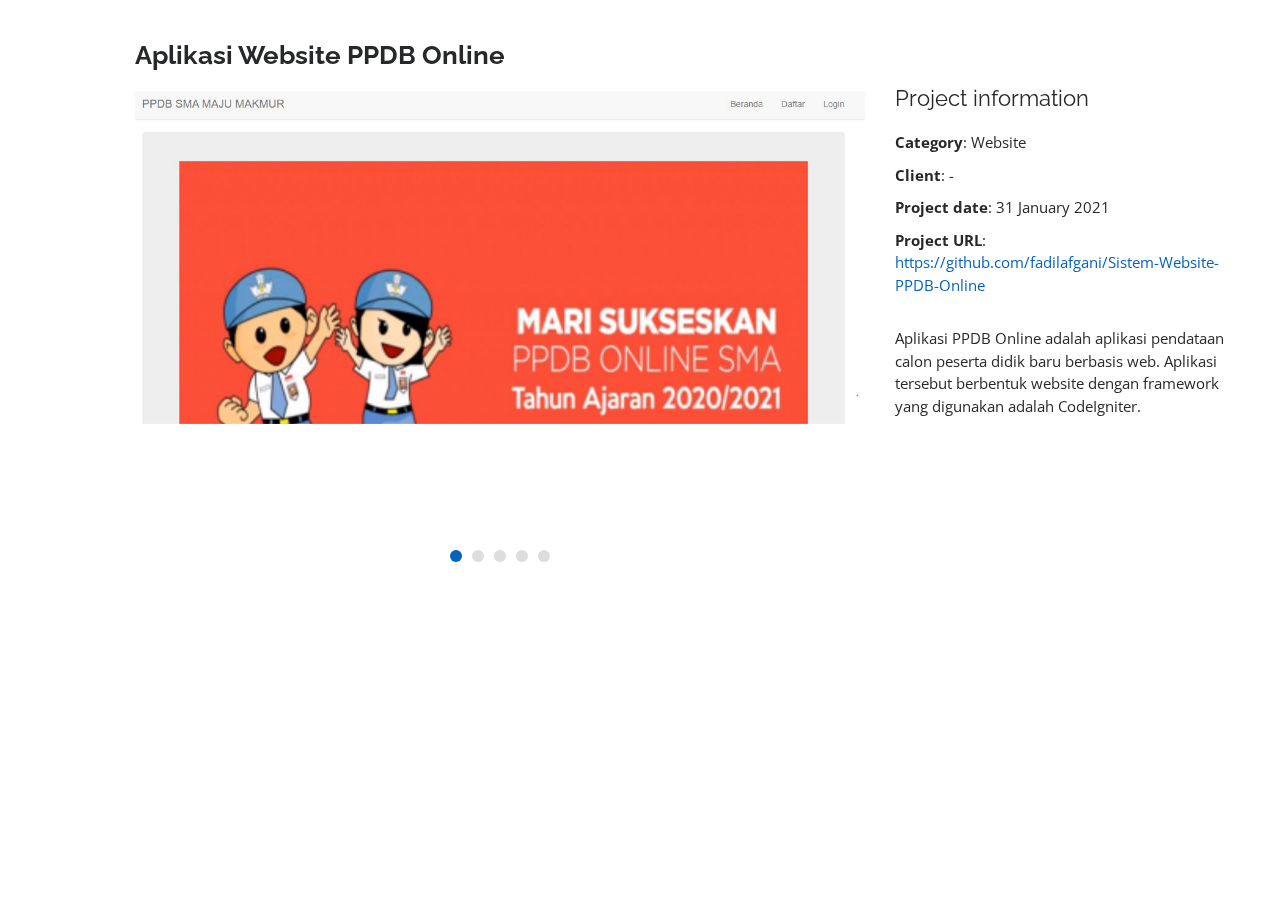
==== commit 6bcfe82f: "update" ====
--- a/portfolio-details.html
+++ b/portfolio-details.html
@@ -48,11 +48,11 @@
           <div class="col-lg-8">
             <h2 class="portfolio-title">Aplikasi Website PPDB Online</h2>
             <div class="owl-carousel portfolio-details-carousel">
-              <img src="assets/img/porto/1.jpg" class="img-fluid" alt="">
-              <img src="assets/img/porto/1a.jpg" class="img-fluid" alt="">
-              <img src="assets/img/porto/1b.jpg" class="img-fluid" alt="">
-              <img src="assets/img/porto/1c.jpg" class="img-fluid" alt="">
-              <img src="assets/img/porto/1d.jpg" class="img-fluid" alt="">
+              <img src="assets/img/porto/1.png" class="img-fluid" alt="">
+              <img src="assets/img/porto/1a.png" class="img-fluid" alt="">
+              <img src="assets/img/porto/1b.png" class="img-fluid" alt="">
+              <img src="assets/img/porto/1c.png" class="img-fluid" alt="">
+              <img src="assets/img/porto/1d.png" class="img-fluid" alt="">
             </div>
           </div>
 
